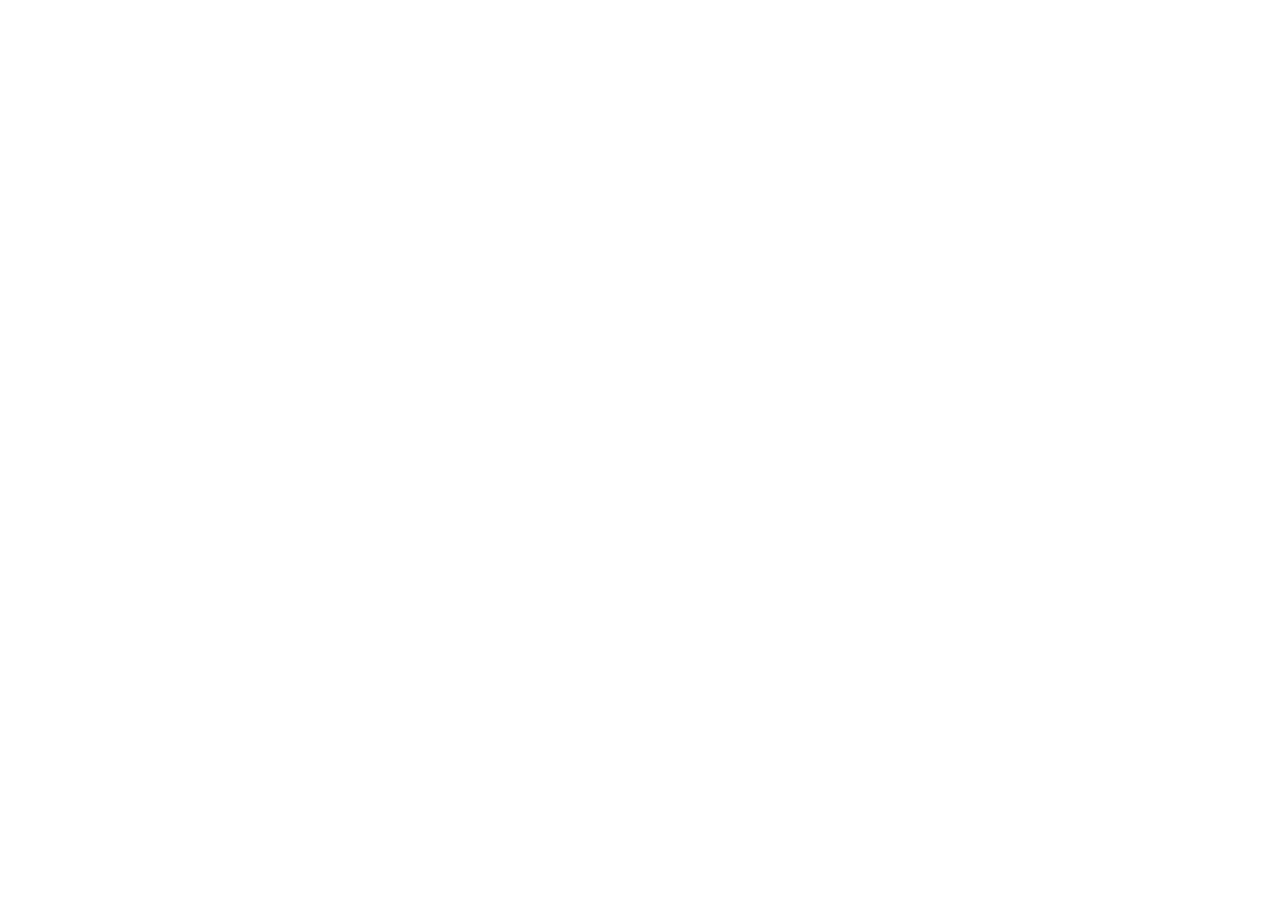
==== Index.html @ a85f1f83 "Initialized Index Page" ====
<!DOCTYPE HTML>
<html lang="en">
<head>
    <meta charset="UTF-8">
    <meta name="viewport" content="width=device-width, initial-scale=1.0">
    <title>Guitar Reading Application</title>
</head>

<body>
    
</body>


</html>
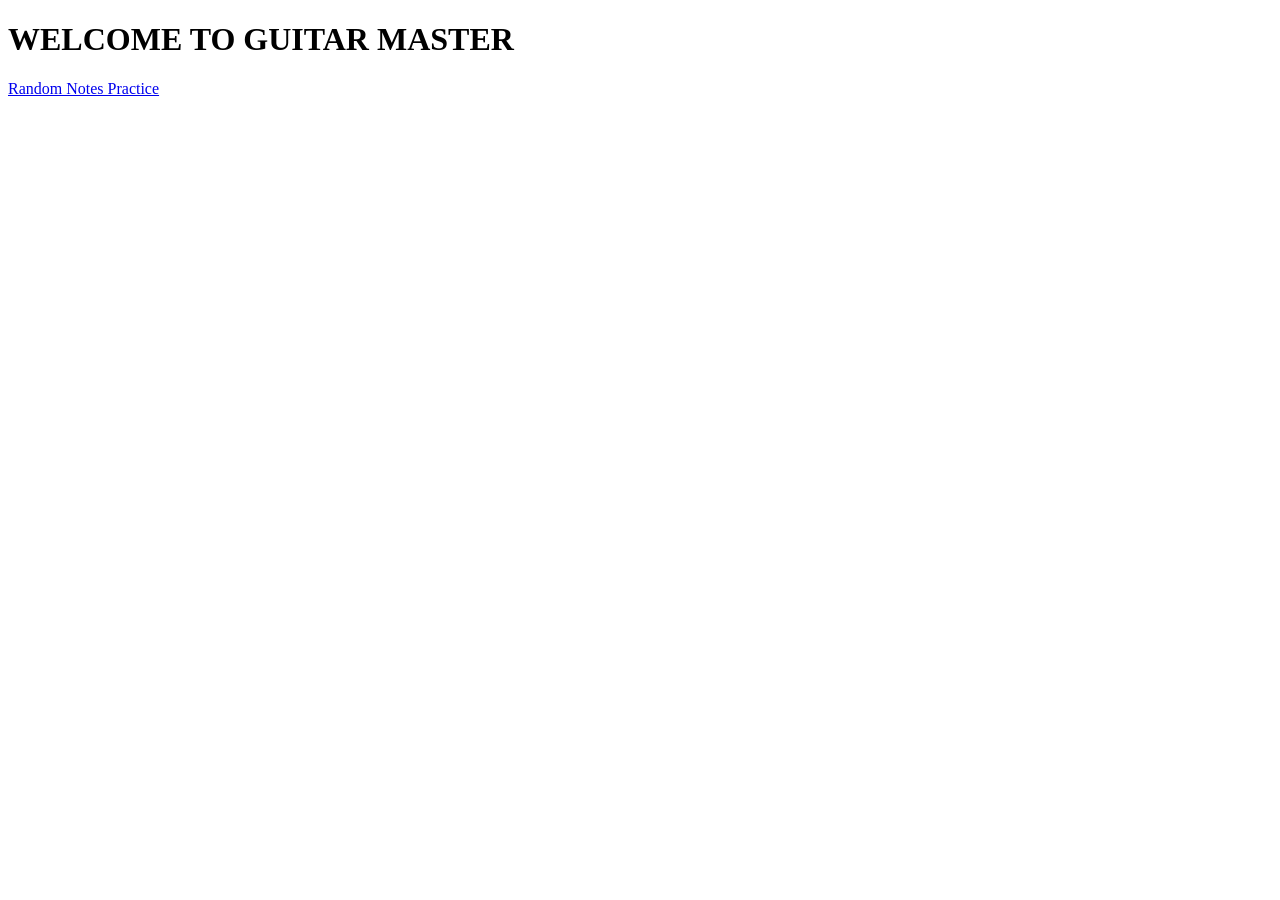
==== commit ac40b002: "Created a Title and a link to RandomNotePractice page" ====
--- a/Index.html
+++ b/Index.html
@@ -3,11 +3,12 @@
 <head>
     <meta charset="UTF-8">
     <meta name="viewport" content="width=device-width, initial-scale=1.0">
-    <title>Guitar Reading Application</title>
+    <title>Guitar Master</title>
 </head>
 
 <body>
-    
+    <h1>WELCOME TO GUITAR MASTER</h1>
+    <a href="Pages/RandomNotePractice.html" class="button">Random Notes Practice</a>
 </body>
 
 
